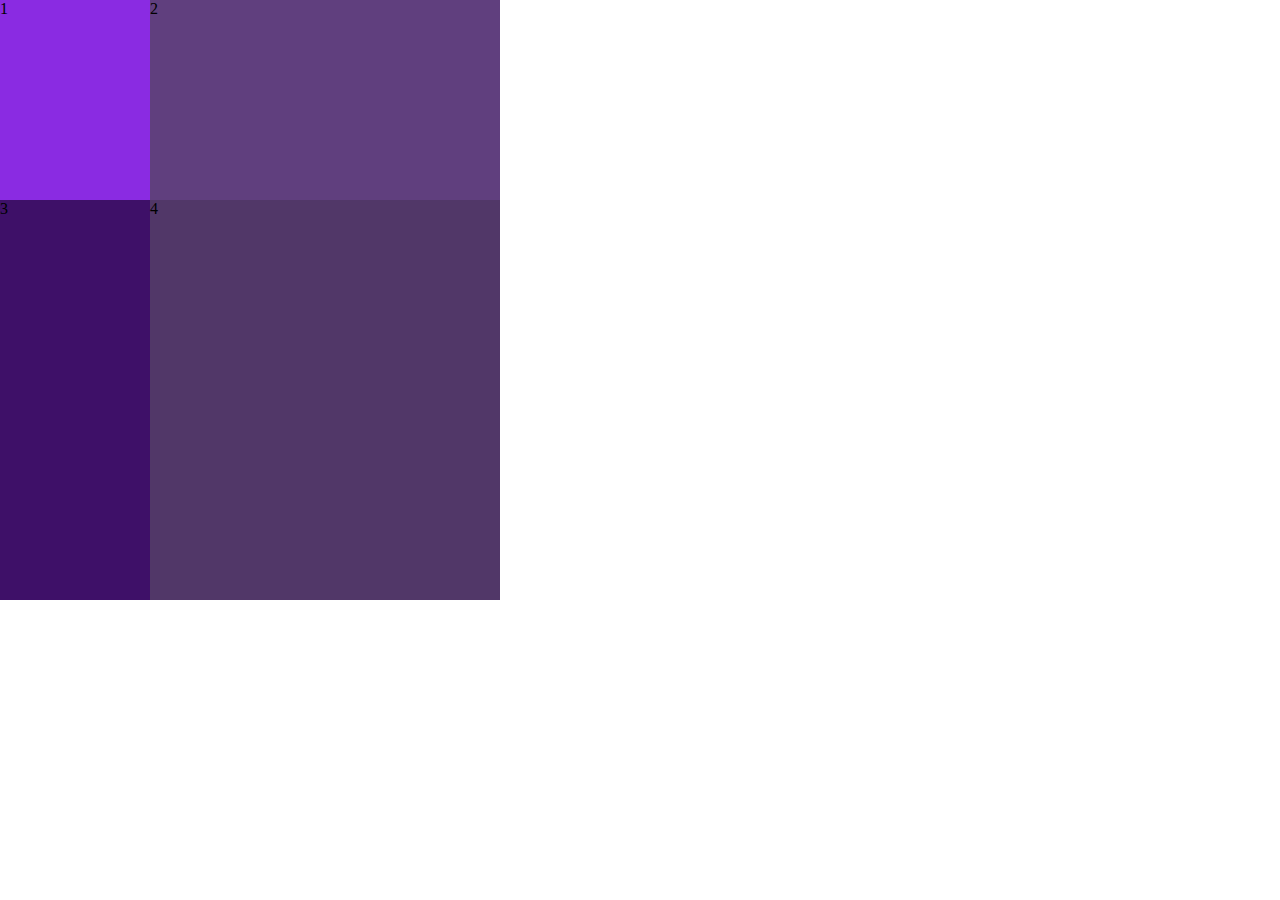
==== index.html @ 7bf2c41c "subiendo archivos por primera vez" ====
<!DOCTYPE html>
<html lang="en">
<head>
    <meta charset="UTF-8">
    <meta http-equiv="X-UA-Compatible" content="IE=edge">
    <meta name="viewport" content="width=device-width, initial-scale=1.0">

    <link rel="stylesheet" href="css/main.css">
    <title>Clase 06</title>
</head>
<body>
<!-- ejemplo de grid -->
<div class="padre">
    <div class="hijoUno"> 1 </div>
    <div class="hijoDos" > 2 </div>
    <div class="hijoTres"> 3 </div>
    <div class="hijoCuatro"> 4 </div>
</div>

</body>
</html>
---- css/main.css ----
/* reset */

*{
    margin: 0;
    padding: 0;
    box-sizing: border-box;
}

/* propiedades del padre */

.padre{
    display: grid;
    /* propiedad para trabajar columnas y propiedad para trabajar filas */
    grid-template-columns: 150px 350px;
    grid-template-rows: 200px 400px ;
}

/* propiedades de los hijos */

.hijoUno{
    background-color: blueviolet;
}

.hijoDos{
    background-color: rgb(96, 63, 126);
}

.hijoTres{
    background-color: rgb(62, 16, 104);
}

.hijoCuatro{
    background-color: rgb(81, 55, 104);
}
/* reset */

*{
    margin: 0;
    padding: 0;
    box-sizing: border-box;
}


/* propiedades de los hijos */

.hijoUno{
    background-color: blueviolet;
}

.hijoDos{
    background-color: rgb(96, 63, 126);
}

.hijoTres{
    background-color: rgb(62, 16, 104);
}

.hijoCuatro{
    background-color: rgb(81, 55, 104);
}

/* ejemplo dos */

.ejemplo{
    background-color: coral;
    display: grid;
    grid-template-columns: 1fr 1fr ;
    grid-template-rows: 1fr 1fr ;
}
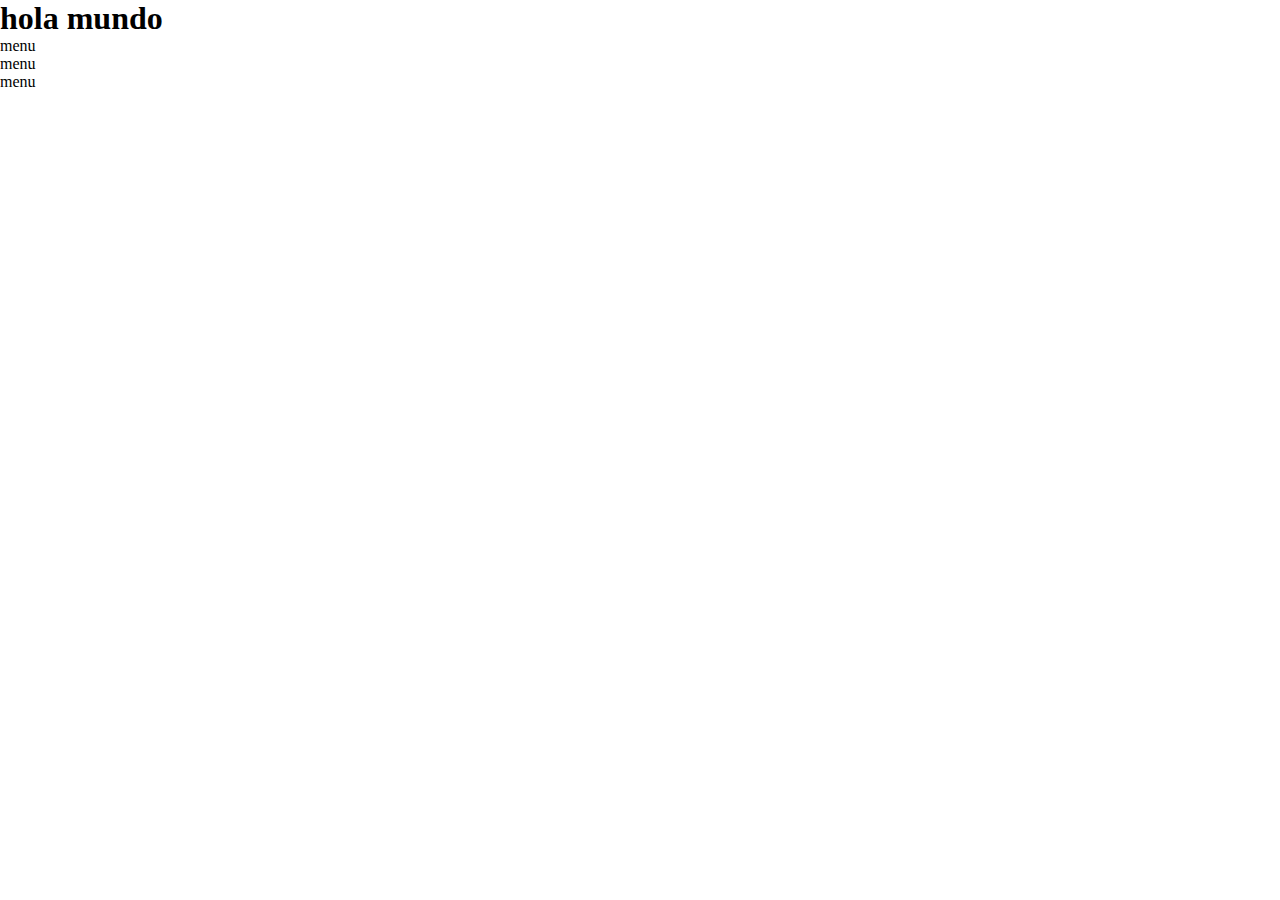
==== commit b81d416c: "cambio en el index" ====
--- a/index.html
+++ b/index.html
@@ -10,12 +10,17 @@
 </head>
 <body>
 <!-- ejemplo de grid -->
-<div class="padre">
-    <div class="hijoUno"> 1 </div>
-    <div class="hijoDos" > 2 </div>
-    <div class="hijoTres"> 3 </div>
-    <div class="hijoCuatro"> 4 </div>
-</div>
+
+<header>
+    <h1>hola mundo</h1>
+    <nav>
+        <ul>
+            <li>menu </li>
+            <li>menu </li>
+            <li>menu </li>
+        </ul>
+    </nav>
+</header>
 
 </body>
 </html>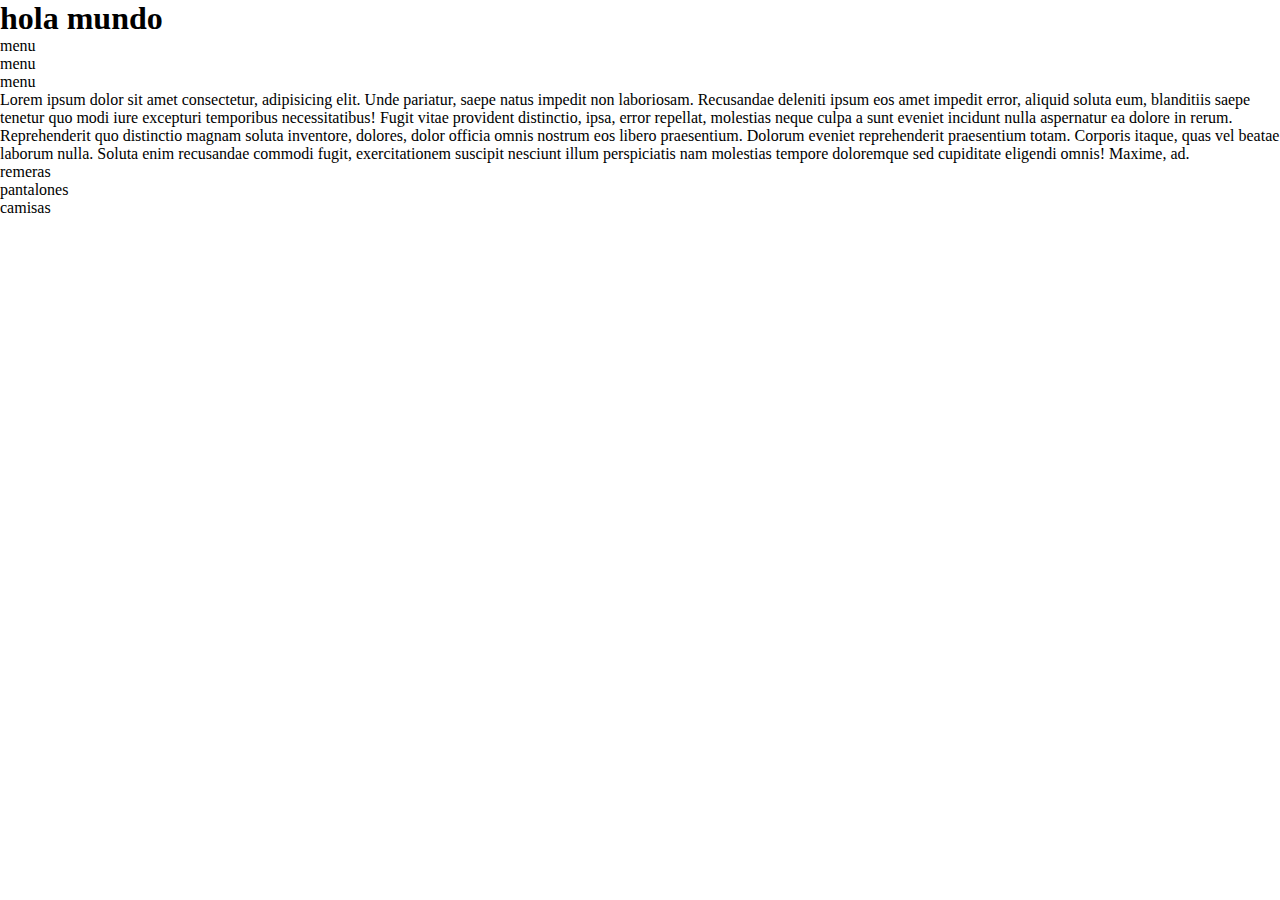
==== commit 2a79b90e: "index rama-dos" ====
--- a/index.html
+++ b/index.html
@@ -22,5 +22,18 @@
     </nav>
 </header>
 
+<main>
+    <p>Lorem ipsum dolor sit amet consectetur, adipisicing elit. Unde pariatur, saepe natus impedit non laboriosam. Recusandae deleniti ipsum eos amet impedit error, aliquid soluta eum, blanditiis saepe tenetur quo modi iure excepturi temporibus necessitatibus! Fugit vitae provident distinctio, ipsa, error repellat, molestias neque culpa a sunt eveniet incidunt nulla aspernatur ea dolore in rerum. Reprehenderit quo distinctio magnam soluta inventore, dolores, dolor officia omnis nostrum eos libero praesentium. Dolorum eveniet reprehenderit praesentium totam. Corporis itaque, quas vel beatae laborum nulla. Soluta enim recusandae commodi fugit, exercitationem suscipit nesciunt illum perspiciatis nam molestias tempore doloremque sed cupiditate eligendi omnis! Maxime, ad.</p>
+
+    <!-- futura lista de productos-->
+    <nav>
+        <ul>
+            <li>remeras</li>
+            <li>pantalones </li>
+            <li>camisas</li>
+        </ul>
+    </nav>
+</main>
+
 </body>
 </html>